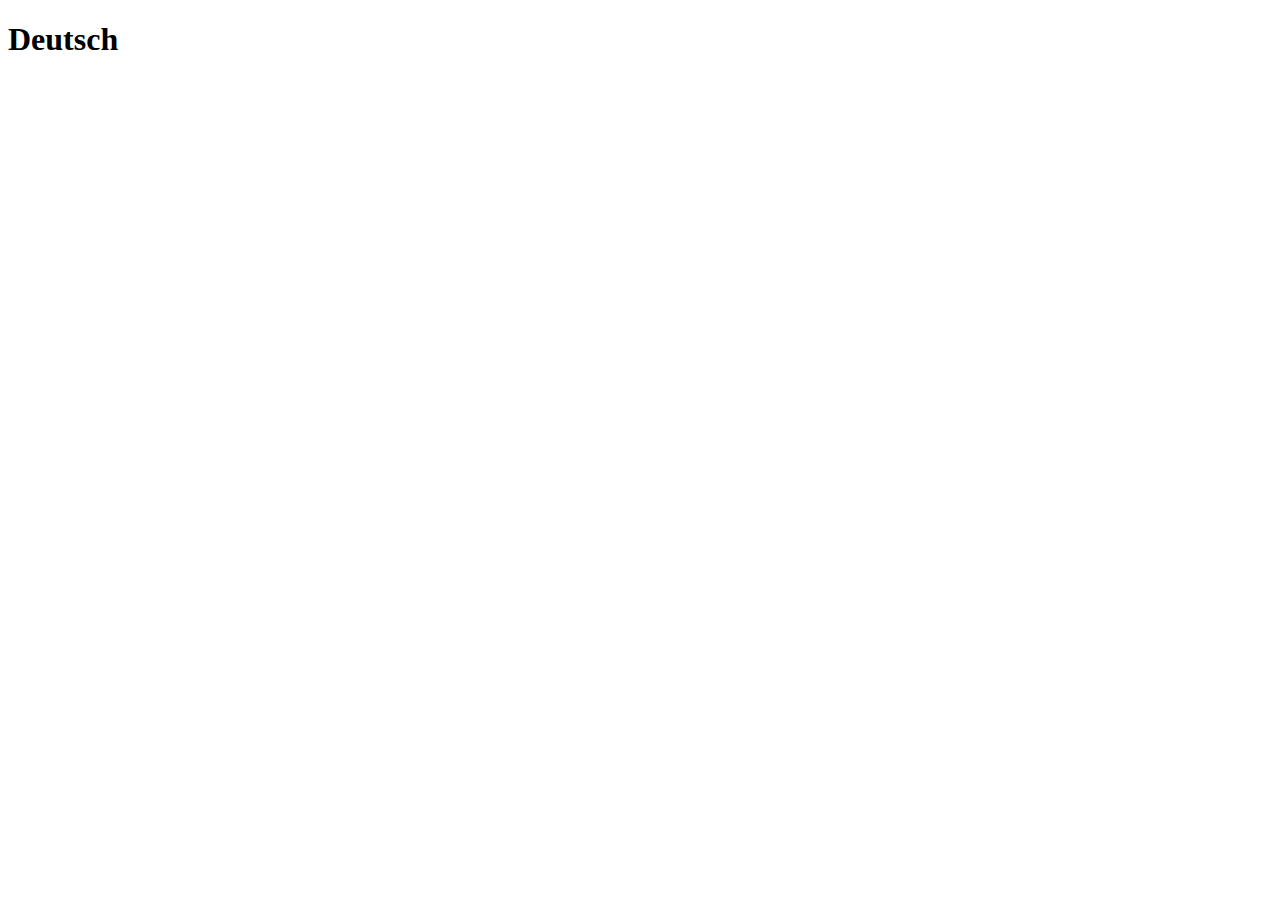
==== de/index.html @ 772b11c4 "Add files via upload" ====
<!DOCTYPE html>
<html lang="en">
<!-- This github site cannot use php or MySQL. -->
<head>
	<meta charset="UTF-8" name="viewport" content="width=device-width, initial-scale=1.0"/>
	<!-- dynamic title here -->
	<title></title>
	<!-- Bootstrap v2.3.2 and jQuery v3.3.1-->
	<link rel="stylesheet" href="bootstrap/css/bootstrap.css" charset="UTF-8"/>
	<link rel="stylesheet" href="bootstrap/css/bootstrap-responsive.css" charset="UTF-8"/>
	<script src="bootstrap/js/bootstrap.js" type="text/javascript"></script>
	<script src="bootstrap/js/jquery.js" type="text/javascript"></script>
	<!-- My JS and CSS -->
	<script src="assets/javascript/index.js" type="text/javascript"></script>
	<link rel="stylesheet" href="assets/css/main.css" charset="UTF-8">
</head>
<body>
	<div class="container">
		<h1>Deutsch</h1>
	</div>
</body>
</html>
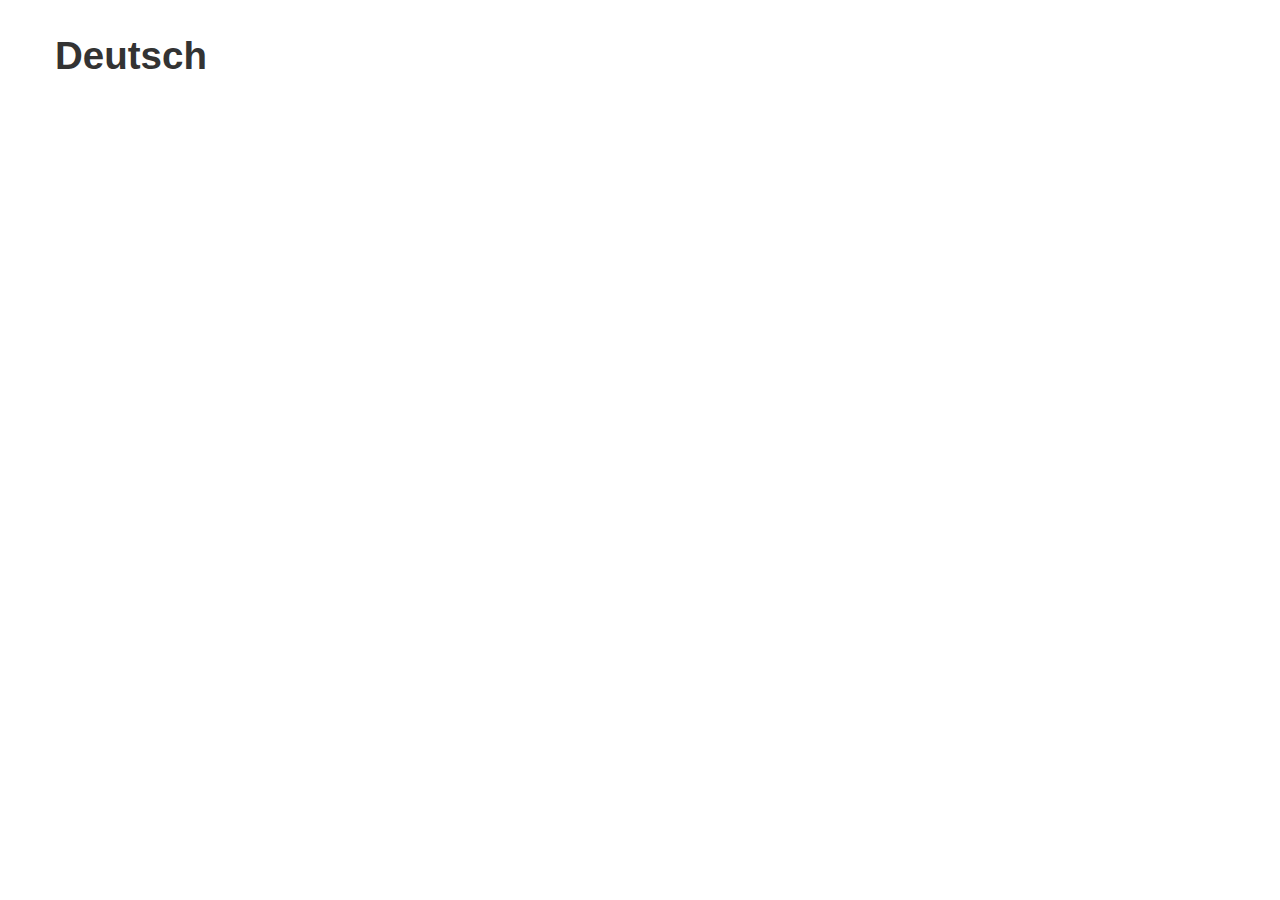
==== commit 0269b7dc: "Add files via upload" ====
--- a/de/index.html
+++ b/de/index.html
@@ -6,13 +6,13 @@
 	<!-- dynamic title here -->
 	<title></title>
 	<!-- Bootstrap v2.3.2 and jQuery v3.3.1-->
-	<link rel="stylesheet" href="bootstrap/css/bootstrap.css" charset="UTF-8"/>
-	<link rel="stylesheet" href="bootstrap/css/bootstrap-responsive.css" charset="UTF-8"/>
-	<script src="bootstrap/js/bootstrap.js" type="text/javascript"></script>
-	<script src="bootstrap/js/jquery.js" type="text/javascript"></script>
+	<link rel="stylesheet" href="../bootstrap/css/bootstrap.css" charset="UTF-8"/>
+	<link rel="stylesheet" href="../bootstrap/css/bootstrap-responsive.css" charset="UTF-8"/>
+	<script src="../bootstrap/js/bootstrap.js" type="text/javascript"></script>
+	<script src="../bootstrap/js/jquery.js" type="text/javascript"></script>
 	<!-- My JS and CSS -->
-	<script src="assets/javascript/index.js" type="text/javascript"></script>
-	<link rel="stylesheet" href="assets/css/main.css" charset="UTF-8">
+	<script src="../assets/javascript/index.js" type="text/javascript"></script>
+	<link rel="stylesheet" href="../assets/css/main.css" charset="UTF-8">
 </head>
 <body>
 	<div class="container">
--- a/assets/css/main.css
+++ b/assets/css/main.css
@@ -0,0 +1,47 @@
+@charset "utf-8";
+/* CSS Document */
+
+html, body {
+	align-content: center;
+	vertical-align: middle;
+	font-family: Helvetica, Microsoft Sans Serif, Arial;
+	margin: 10px;
+	padding: 3px;
+	border: 3px;
+}
+
+@font-face {
+    font-family: SourceHanSerifCN;
+    src: url("../font/SourceHanSerifCN-Regular.otf");
+}
+
+@font-face {
+    font-family: SourceHanSerifTW;
+    src: url("../font/SourceHanSerifTW-Regular.otf");
+}
+
+@font-face {
+	font-family: Helvetica;
+	src: url("../font/Helvetica.ttf");
+}
+
+@font-face {
+	font-family: SourceCodePro;
+	src: url("../font/SourceCodePro-Light.ttf");
+}
+
+.hans {
+	font-family: SourceHanSerifCN;
+}
+
+.hant {
+	font-family: SourceHanSerifTW;
+}
+
+.latin {
+	font-family: Helvetica;
+}
+
+.code {
+	font-family: SourceCodePro;
+}
